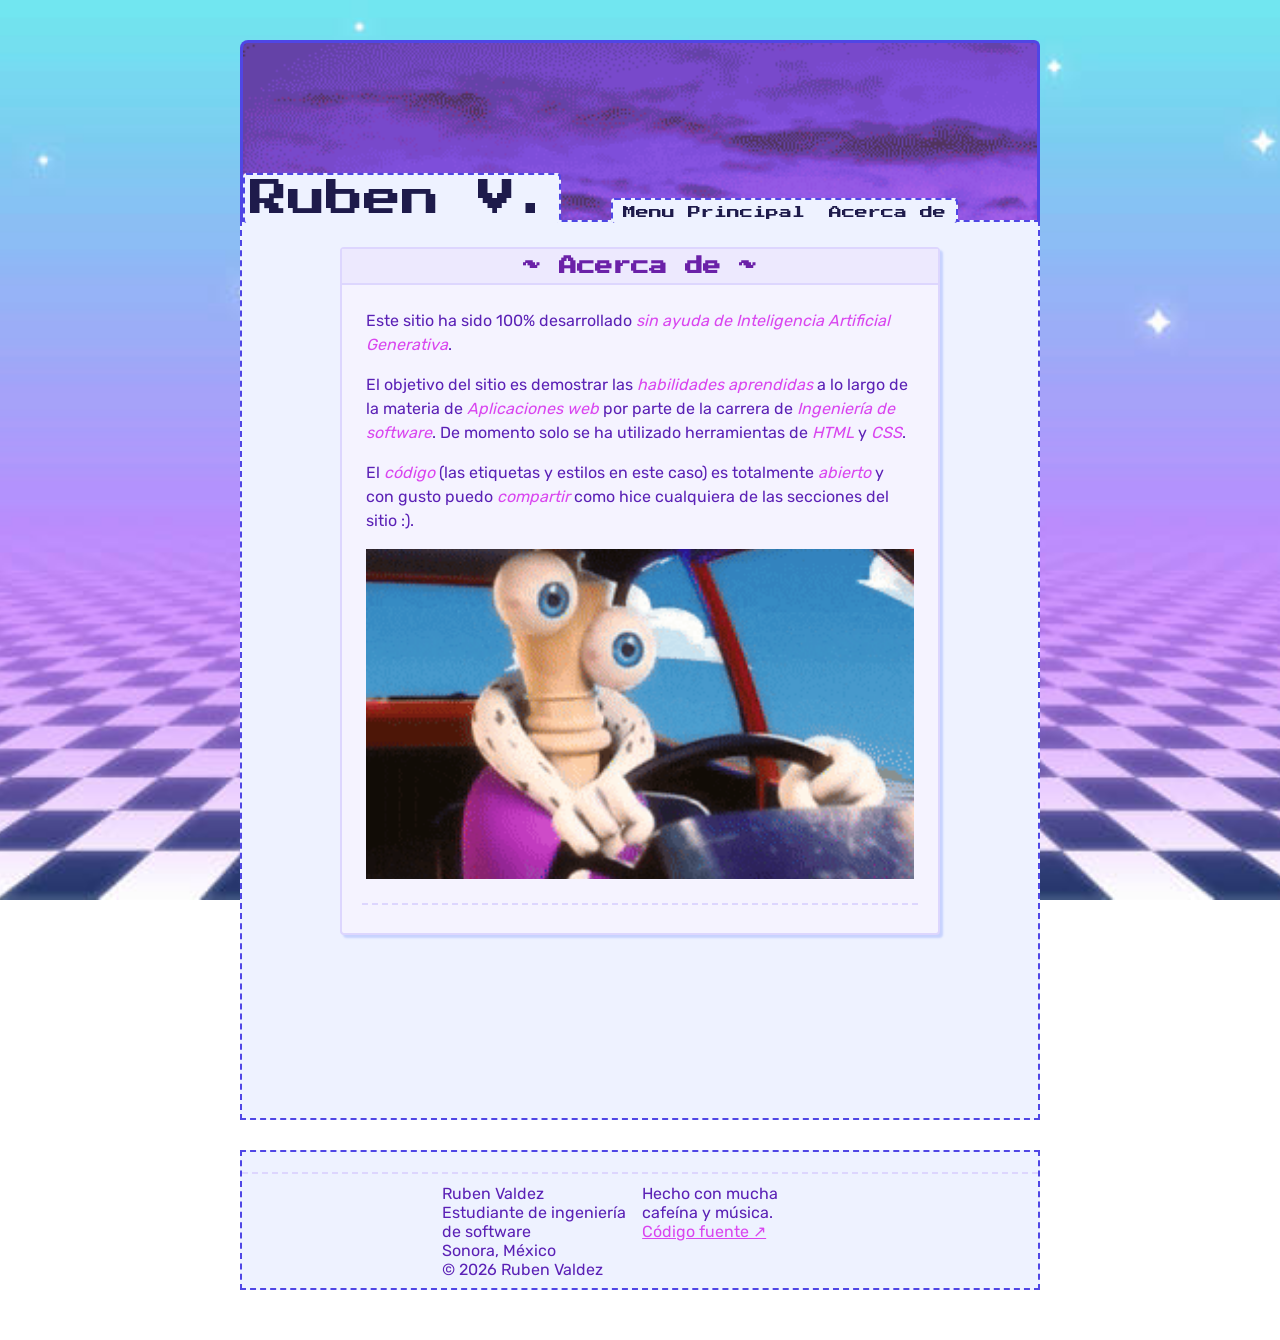
==== acerca-de.html @ d471a849 "Importo portafolio El portafolio se dedsarrolló en un repositorio diferente, donde debido al conteni" ====
<!DOCTYPE html>
<html lang="es">
<head>
    <meta charset="UTF-8">
    <title>Acerca de ⊂(◉‿◉)つ</title>
    <meta name="viewport" content="width=device-width, initial-scale=1.0">
    <meta name="description" content="Portafolio personal de un ingeniero en software.">
    <meta name="keywords" content="portafolio, ingeniero en software, desarrollador web, java">
    <meta name="author" content="Jose Ruben Valdez Vargas">
    <meta name="robots" content="index, follow">
    <link rel="icon" type="image/ico" href="imagenes/icon.ico">
    <link rel="stylesheet" href="./css/estilos.css">
</head>
<body>
    <main>
        <div class="contenedor-principal">
            <header>
                <div class="contenedor-overlay">
                    <h1>Ruben V.</h1>
                    <nav>
                        <a href="index.html">Menu Principal</a>
                        <a href="acerca-de.html">Acerca de</a>
                    </nav>
                </div>
            </header>
            <section class="section-acerca-de">
                <article class="contenedor-acerca-de">
                    <div class="tarjeta-principal">
                        <div class="tarjeta-header">
                            <h2 class="titulo-tarjeta-header">~ Acerca de ~</h2>
                        </div>
                        <div class="tarjeta-body">
                            <p>
                                Este sitio ha sido 100% desarrollado <em>sin ayuda de Inteligencia Artificial Generativa</em>.
                            </p>
                            <p>
                                El objetivo del sitio es demostrar las <em>habilidades aprendidas</em> a lo largo de la materia de
                                <em>Aplicaciones web</em> por parte de la carrera de <em>Ingeniería de software</em>. De momento solo se ha
                                utilizado herramientas de <em>HTML</em> y <em>CSS</em>.
                            </p>
                            <p>
                                El <em>código</em> (las etiquetas y estilos en este caso) es totalmente <em>abierto</em>
                                y con gusto puedo <em>compartir</em> como hice cualquiera de las
                                secciones del sitio :).
                            </p>
                            <img src="imagenes/kinger.gif" id="gif-kinger">
                        </div>

                        <div class="tarjeta-footer">

                        </div>
                    </div>
                </article>
            </section>
            <footer>
                <div class="footer-contenedor">
                    <p>
                        Ruben Valdez <br>
                        Estudiante de ingeniería de software <br>
                        Sonora, México <br>
                        © 2026 Ruben Valdez <br>
                    </p>
                    <p>
                        Hecho con mucha cafeína y música. <br>
                        <a class="footer-anchor" href="http://github.com" target="_blank">Código fuente ↗</a>
                    </p>
                </div>
            </footer>
        </div>
    </main>
</body>
</html>
---- css/estilos.css ----
@font-face {
    font-family: 'PressStart2p-Regular';
    src: url(../fuentes/PressStart2P-Regular.ttf);
    font-weight: normal;
    font-style: normal;
}

@font-face {
    font-family: "Rubik-Regular";
    src: url(../fuentes/Rubik-Regular.ttf);
    font-weight: normal;
    font-style: normal;
}

*{
    margin: 0;
    padding: 0;
    box-sizing: border-box;
}

body{
    margin: 0;
    min-height: 100vh;
    background-image: url("../imagenes/fondo.jpg");
    background-size: cover;
    background-position: center;
    background-repeat: no-repeat;
    background-attachment: fixed;
    display: flex;
    justify-content: center;
    align-items: center;
}

main{
    position: relative;
    width: 55vw;
    min-width: 800px;
    display: flex;
    justify-content: center;
    margin-top: 40px;
}

.contenedor-principal{
    width: 100%;
    max-width: 1100px;
}

header{
    height: 180px;
    width: 100%;
    border: 3px solid #4f46e5;
    border-bottom: none;
    border-radius: 8px 6px 0 0;

    background-image: url("../imagenes/fondo3.gif");
    background-size: cover;
    background-position: center 22%;
}

h1{
    font-family: "PressStart2p-Regular", "Copperplate Gothic Light", Arial;
    font-size: 38px;
    font-weight: normal;
    color: #1e1b4b;
    padding: 5px;
    border: 2px dashed #4f46e5;
    border-radius: 4px;
    border-bottom: none;
    background-color: #eef2ff;
}

a{
    font-family: "PressStart2p-Regular", "Copperplate Gothic Light", Arial;
    font-size: 13px;
    padding: 10px;
    text-decoration: none;
    cursor: pointer;
    color: #1e1b4b;
}

a:hover{

}

.contenedor-overlay{
    margin-top: 130px;
    display: flex;
    flex-direction: row;
    position: absolute;
    align-items: flex-end;
}

nav{
    border: 2px dashed #4f46e5;
    border-bottom: none;
    margin-left: 50px;
    border-radius: 4px;
    padding-top: 5px;
    background-color: #eef2ff;
}

section{
    padding: 18px;
    padding-top: 25px;
    border: 2px dashed #4f46e5;
    display: grid;
    grid-template-columns: 210px 1fr 200px;
    background-color: #eef2ff;
    gap: 12px;
    height: auto;
}

.sidebar-derecha, .sidebar-izquierda{
    display: flex;
    flex-direction: column;
    height: fit-content;
}

.contenido-principal{
    min-height: 100px;
    display: flex;
    flex-direction: column;
    height: fit-content;

}

.tarjeta-sidebar{
    min-height: 100px;
    background-color: #f5f3ff;
    border: 2px solid #a78bfa;
    border-radius: 4px;
    box-shadow: 3px 3px 2px #c7d2fe;
    margin-bottom: 20px;
}

.tarjeta-principal{
    min-height: 200px;
    background-color: #f5f3ff;
    border: 2px solid #ddd6fe;
    border-radius: 4px;
    box-shadow: 3px 3px 2px #c7d2fe;
    margin-bottom: 30px;
}

.tarjeta-principal:hover{
    border-color: #a78bfa;

}

.titulo-tarjeta-sidebar{
    display: flex;
    justify-content: center;
    align-items: center;
    padding-top: 4px;
    padding-bottom: 4px;
    background-color: #c4b5fd;
    font-family: "PressStart2p-Regular", Arial, serif;
    color: #6b21a8;
    font-size: 14px;
}

#imagen-yo{
    width: 100%;
}

.titulo-nombre{
    padding-left: 20px;
    padding-top: 10px;
    font-family: PressStart2p-Regular, Arial, Serif;
    font-size: 13px;
    color: #6b21a8;

}

.tabla-info{
    border-collapse: collapse;
    font-family: Rubik-Regular;
    font-size: 14px;
    margin: 20px;
    margin-top: 15px;
}

.tabla-info td{
    padding: 6px 8px;
    border-bottom: 1px dashed #a78bfa;
}

.tabla-info td:first-child{
    color: #8b5cf6;
}

.tabla-info td:last-child{
    color: #c084fc;
}

#gif-killua{
    object-fit: cover;
    width: 100%;
    height: 180px;
    object-position: center;
}

.lista-redes{
    padding: 10px 15px 20px 15px;
}

.red{
    font-size: 12px;
    font-family: Rubik-Regular;
    color: #8b5cf6;
    display: flex;
    justify-content: space-between;
    align-items: center;
    border-bottom: 1px dashed #a78bfa;
    text-decoration: none;
    transition: transform 0.1s ease;
}

.red:hover{
    transform: scale(1.01);
}

.tarjeta-header{
    background-color: #ede9fe;
    border-bottom: 2px solid #ddd6fe;

}

.titulo-tarjeta-header{
    display: flex;
    justify-content: center;
    align-items: center;
    font-family: "PressStart2p-Regular", "Copperplate Gothic Light", Arial;
    font-size: 18px;
    padding-top: 8px;
    padding-bottom: 8px;
    color: #6b21a8;
}

.tarjeta-body{
    padding: 24px;
    line-height: 1.50;
    display: flex;
    flex-direction: column;
    gap: 16px;
}

#gif-bubbles{
    object-fit: cover;
    width: 100%;
    max-height: 300px;
    object-position: center;
}

.tarjeta-body p{
    font-size: 16px;
    font-family: Rubik-Regular;
    color: #5b21b6;
}

.tarjeta-footer{
    min-height: 30px;
    border-top: 2px dashed #ddd6fe;
    margin-left: 20px;
    margin-right: 20px;
}

h4{
    font-family: "PressStart2p-Regular", "Copperplate Gothic Light", Arial;
    font-size: 14px;
    font-weight: normal;
    color: #6b21a8;
    margin-bottom: 8px;
}

.tag{
    background-color: #ede9fe;
    border: 2px solid #c4b5fd;
    padding: 8px;
    border-radius: 20px;
    color: #9333ea;
    font-family: Rubik-Regular;
    font-size: 12px;
}

.lista-stack{
    display: flex;
    flex-direction: row;
    flex-wrap: wrap;
    gap: 8px;
}



#gif-eevee{
    object-fit: cover;
    width: 100%;
    height: 150px;
    object-position: center;
}

.contenedor-tags{
    display: flex;
    flex-wrap: wrap;
    padding: 5px;
    padding-top: 20px;
    padding-bottom: 20px;
    gap: 5px;
    justify-content: center;
}

.tarjeta-libro{
    display: flex;
    justify-content: center;
    align-items: center;
    color: #8b5cf6;
    font-family: Rubik-Regular;
    font-size: 16px;
    padding-top: 20px;
}


.proyecto{
    padding-top: 10px;
    padding-bottom: 10px;
    display: flex;
    flex-direction: column;
    gap: 10px;
    border-bottom: 2px dashed #a78bfa;
}


#gif-deku{
    object-fit: cover;
    width: 100%;
    height: 190px;
    object-position: center 98%;
}

#gif-musica{
    object-fit: cover;
    width: 100%;
    height: 150px;
    object-position: center;
}

.section-acerca-de{
    display: flex;
    min-height: 100vh;
}

.contenedor-acerca-de{
    height: 100%;
    width: 100%;
    margin-left: 80px;
    margin-right: 80px;
}

#gif-kinger{
    object-fit: cover;
    width: 100%;
    height: 330px;
    object-position: center 35%;
}

em{
    color: #d946ef;
}


footer{
    margin-top: 30px;
    margin-bottom: 50px;
    border: 2px dashed #4f46e5;
    background-color: #eef2ff;
    height: 140px;
    width: 55vw;
    min-width: 800px;
    display: flex;
    justify-content: center;
    align-items: center;
    flex-direction: column;
}

.footer-contenedor{
    width: 100%;
    padding-left: 200px;
    padding-right: 200px;
    padding-top: 10px;
    border-top: 2px dashed #ddd6fe;
    font-family: Rubik-Regular;
    color: #5b21b6;
    display: flex;
    justify-content: space-between;
    margin-top: 10px;
}

.footer-anchor{
    color: #d946ef;
    font-family: Rubik-Regular;
    text-decoration: underline;
    font-size: 16px;
    padding: 0;
}
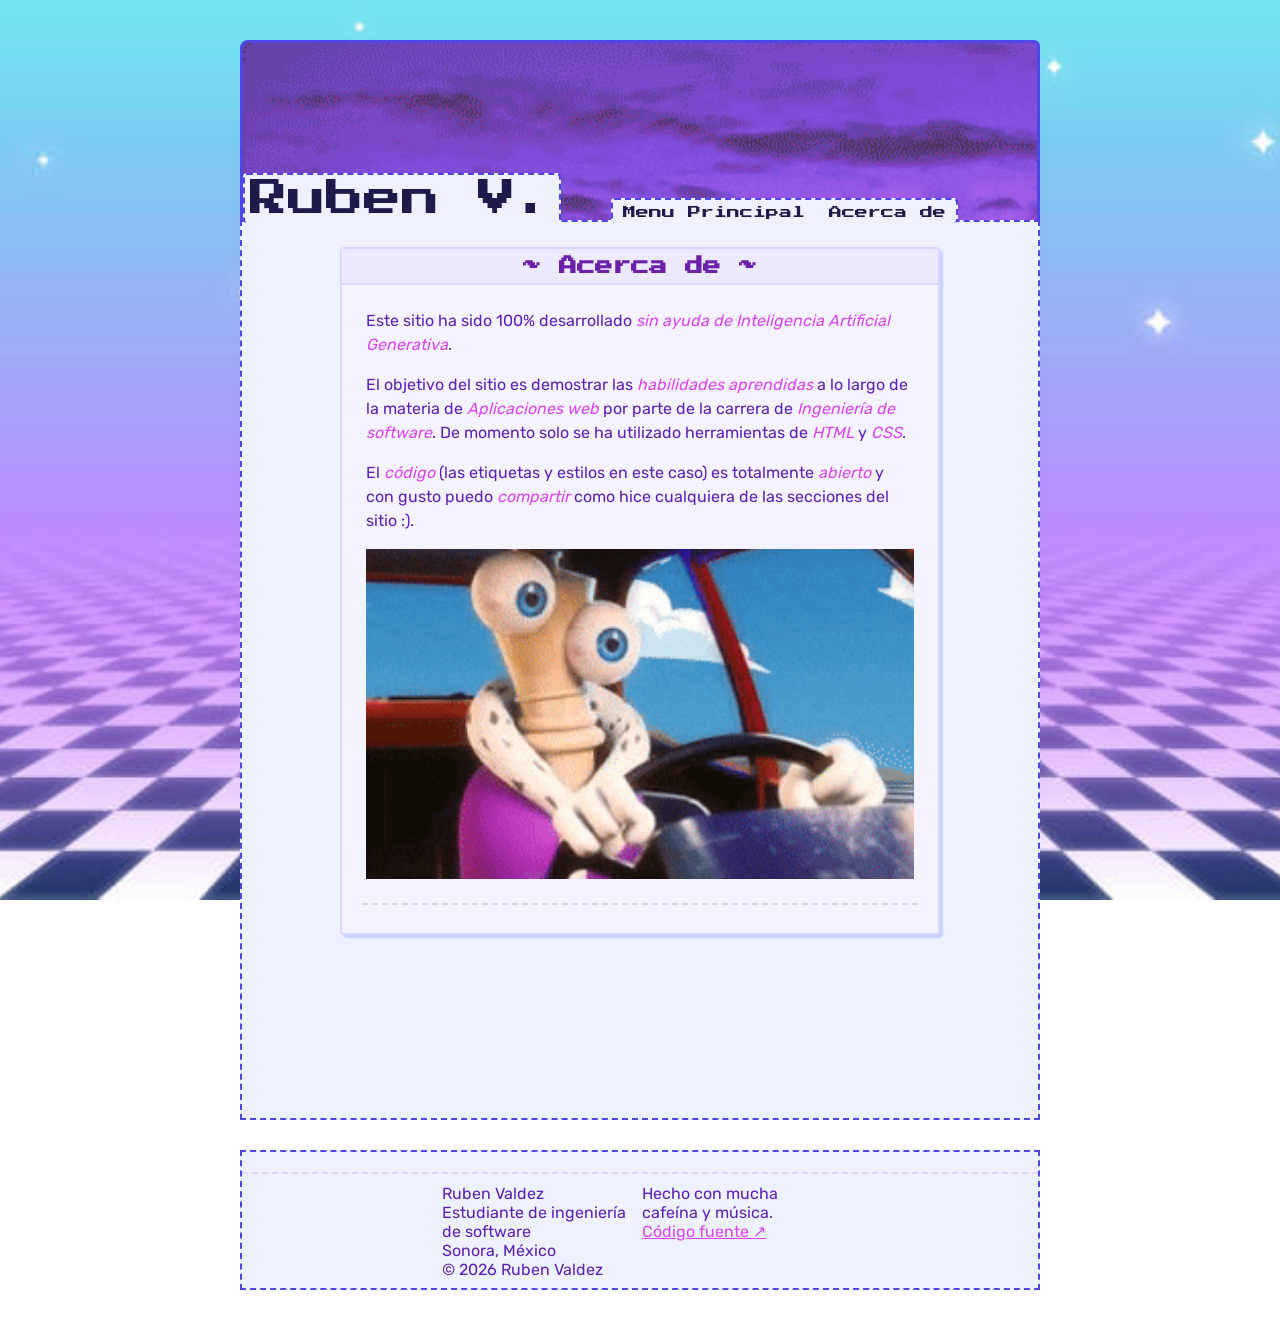
==== commit 63984543: "actualizacion anchor" ====
--- a/acerca-de.html
+++ b/acerca-de.html
@@ -62,7 +62,7 @@
                     </p>
                     <p>
                         Hecho con mucha cafeína y música. <br>
-                        <a class="footer-anchor" href="http://github.com" target="_blank">Código fuente ↗</a>
+                        <a class="footer-anchor" href="https://github.com/jruben28/Portafolio-personal" target="_blank">Código fuente ↗</a>
                     </p>
                 </div>
             </footer>
